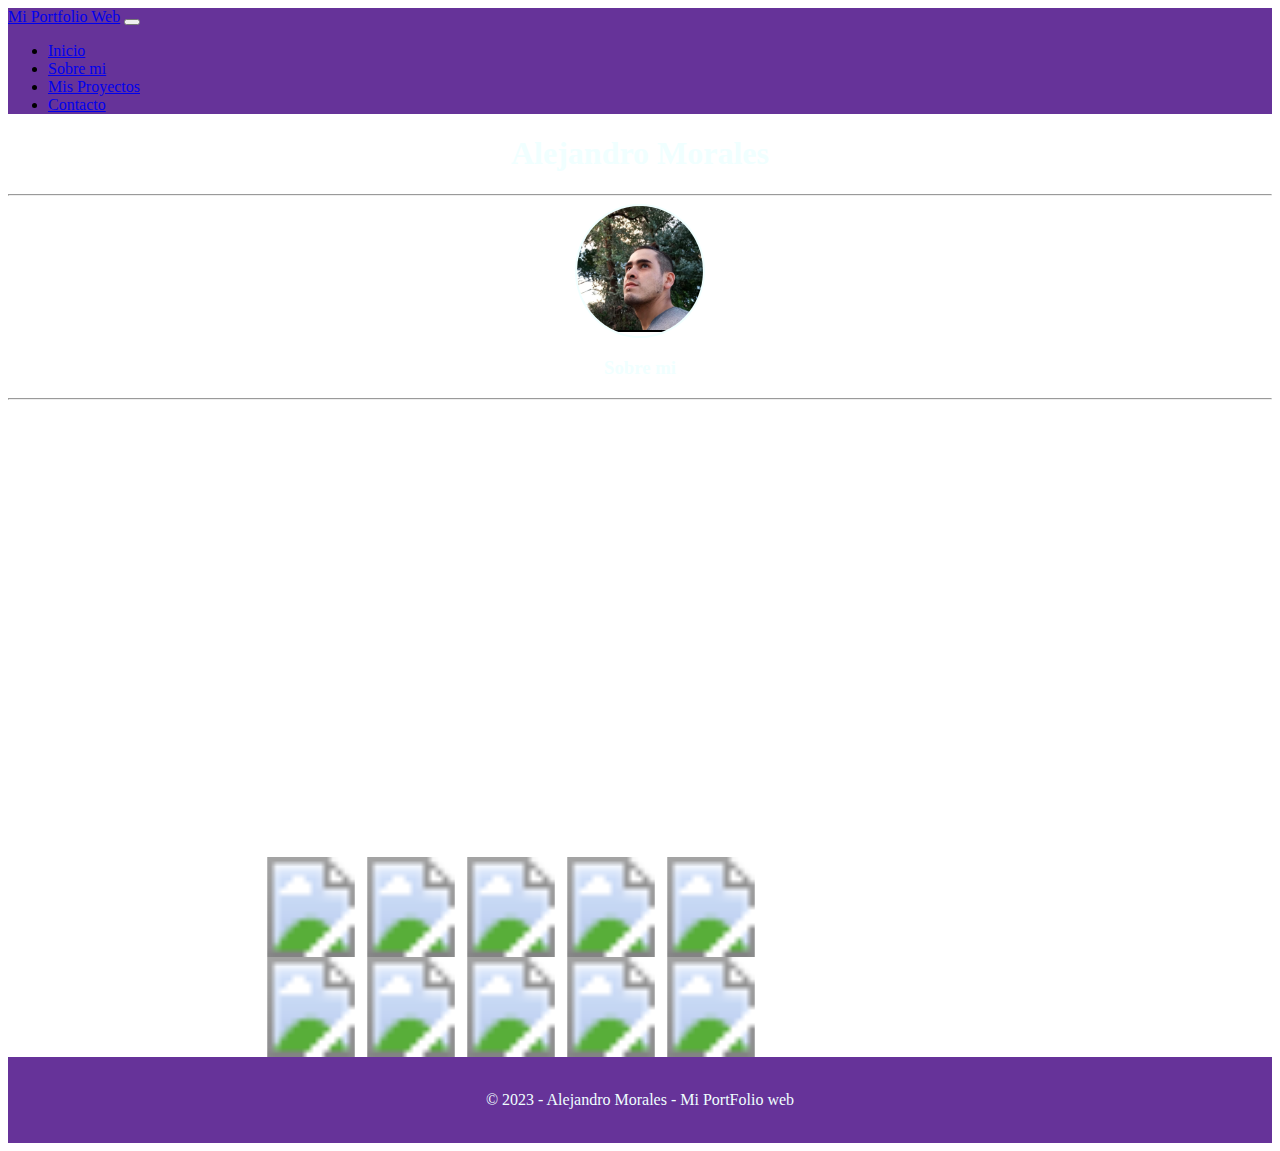
==== About.html @ a2e1b169 "Update About.html" ====
<!DOCTYPE html>

<html lang="es">

<head runat="server">
  <title>
    <PortFolio> Mi Portfolio Web
  </title>
  <link href="https://cdn.jsdelivr.net/npm/bootstrap@5.3.2/dist/css/bootstrap.min.css" rel="stylesheet"
    integrity="sha384-T3c6CoIi6uLrA9TneNEoa7RxnatzjcDSCmG1MXxSR1GAsXEV/Dwwykc2MPK8M2HN" crossorigin="anonymous">
  <script src="https://cdn.jsdelivr.net/npm/bootstrap@5.3.2/dist/js/bootstrap.bundle.min.js"
    integrity="sha384-C6RzsynM9kWDrMNeT87bh95OGNyZPhcTNXj1NW7RuBCsyN/o0jlpcV8Qyq46cDfL"
    crossorigin="anonymous"></script>
  <script src="scripts.js"></script>
</head>

<body>

  <nav class="navbar navbar-expand-lg navbar-dark " style="background-color:rebeccapurple;margin:0;">
    <div class="container-fluid">
      <a class="navbar-brand" href="#">Mi Portfolio Web</a>
      <button class="navbar-toggler" type="button" data-bs-toggle="collapse" data-bs-target="#navbarNav"
        aria-controls="navbarNav" aria-expanded="false" aria-label="Toggle navigation">
        <span class="navbar-toggler-icon"></span>
      </button>
      <div class="collapse navbar-collapse" id="navbarNav">
        <ul class="navbar-nav">
          <li class="nav-item">
            <a class="nav-link " aria-current="page" href="Default.html">Inicio</a>
          </li>
          <li class="nav-item">
            <a class="nav-link" href="About.html">Sobre mi</a>
          </li>
          <li class="nav-item">
            <a class="nav-link" href="Proyects.html">Mis Proyectos</a>
          </li>

          <li class="nav-item">
            <a class="nav-link" href="Contact.html">Contacto</a>
          </li>

        </ul>
      </div>
    </div>
  </nav>
  <div class="container-fluid" style="margin: 0; padding: 0;height:100%;width:100%;background-image: url('https://wallpapersmug.com/download/3840x2160/17fd71/geometry-triangles-abstract.jpg'); background-size:cover;">
    
        
      
        <center>
            <h1 style="color:azure">Alejandro Morales</h1>
          
          <hr>
          <div class="perfil-circle"
            style="width: 10%;height: 80%;border-radius: 50%;overflow: hidden;margin: 0 auto;border: 2px solid azure;">
            <img src="ALE.jpeg" alt="Tu foto" style=" width: 100%;height: 100%;object-fit: cover;">
          </div>
        <h3 style="color:azure">Sobre mi</h3>
          </center>
          <hr>
  
      
      <div id="aboutGlobal">
      <div id="computer" style="height:400px;width:90%;background-image: url('Dell_Inspiron_One_23_Touch_AIO_Desktop_PC.png');color:azure;background-size: contain; background-repeat: no-repeat;margin-left:10%;">
        <div id = "Presentacion" style="height:60%;width:90%;margin-top:5%;">
           </div>
      </div>
        

<div class="tabla" style="display: flex; flex-wrap: wrap; gap: 10px;margin-left:20%;">
    <div class="fila" style="display: flex; width: 60%;">
        <div class="columna" style="display: flex; width: 60%;">
            
          <div class="contenido" style="display: flex; justify-content: center; align-items: center; width: 100%; height: 100%;">
                <svg xmlns="http://www.w3.org/2000/svg" width="100" height="100" viewBox="0 0 100 100">
                    <!-- Contenido SVG para el primer icono -->
                    <image xlink:href="c-plusplus.svg" width="100" height="100" />
                </svg>
            </div>
            <div class="contenido" style="display: flex; justify-content: center; align-items: center; width: 100%; height: 100%;">
                <svg xmlns="http://www.w3.org/2000/svg" width="100" height="100" viewBox="0 0 100 100">
                    <!-- Contenido SVG para el segundo icono -->
                    <image xlink:href="c-sharp-c.svg" width="100" height="100" />
               
                </svg>
            </div>
            <div class="contenido" style="display: flex; justify-content: center; align-items: center; width: 100%; height: 100%;">
                <svg xmlns="http://www.w3.org/2000/svg" width="100" height="100" viewBox="0 0 100 100">
                    <!-- Contenido SVG para el tercer icono -->
                    <image xlink:href="SFML_Logo.svg.png" width="100" height="100" />
                 </svg>
            </div>
            <div class="contenido" style="display: flex; justify-content: center; align-items: center; width: 100%; height: 100%;">
                <svg xmlns="http://www.w3.org/2000/svg" width="100" height="100" viewBox="0 0 100 100">
                    <!-- Contenido SVG para el cuarto icono -->
                    <image xlink:href="microsoft-sql-server-database-administrator-computer-icons-table-free-high-quality-sql-server-icon-ba3fb9af0cc89c42063202214afb8090.png" width="100" height="100" />
                </svg>
            </div>
          <div class "contenido" style = "display: flex; justify-content: center; align-items: center; width: 100%; height: 100%;">
                <svg xmlns="http://www.w3.org/2000/svg" width="100" height="100" viewBox="0 0 100 100">
                    <!-- Contenido SVG para el octavo icono -->
                    <image xlink:href="Microsoft_.NET_logo.svg" width="100" height="100" />
                </svg>
            </div>
        </div>
    </div>
</div>


 <div class="tabla" style="display: flex; flex-wrap: wrap; gap: 10px;margin-left:20%;">
    <div class="fila" style="display: flex; width: 60%;">
        <div class="columna" style="display: flex; width: 60%;">
         
            <div class="contenido" style="display: flex; justify-content: center; align-items: center; width: 100%; height: 100%;">
                <svg xmlns="http://www.w3.org/2000/svg" width="100" height="100" viewBox="0 0 100 100">
                    <!-- Contenido SVG para el quinto icono -->
                    <image xlink:href="css-3.svg" width="100" height="100" />
                </svg>
            </div>
            <div class "contenido" style = "display: flex; justify-content: center; align-items: center; width: 100%; height: 100%;">
                <svg xmlns="http://www.w3.org/2000/svg" width="100" height="100" viewBox="0 0 100 100">
                    <!-- Contenido SVG para el sexto icono -->
                    <image xlink:href="html-5.svg" width="100" height="100" />
                </svg>
            </div>
            <div class "contenido" style = "display: flex; justify-content: center; align-items: center; width: 100%; height: 100%;">
                <svg xmlns="http://www.w3.org/2000/svg" width="100" height="100" viewBox="0 0 100 100">
                    <!-- Contenido SVG para el séptimo icono -->
                    <image xlink:href="pngwing.com (3).png" width="100" height="100" />
                </svg>
            </div>
            <div class "contenido" style = "display: flex; justify-content: center; align-items: center; width: 100%; height: 100%;">
                <svg xmlns="http://www.w3.org/2000/svg" width="100" height="100" viewBox="0 0 100 100">
                    <!-- Contenido SVG para el octavo icono -->
                    <image xlink:href="bootstrap-5-logo-icon.svg" width="100" height="100" />
                </svg>
            </div>
          <div class "contenido" style = "display: flex; justify-content: center; align-items: center; width: 100%; height: 100%;">
                <svg xmlns="http://www.w3.org/2000/svg" width="100" height="100" viewBox="0 0 100 100">
                    <!-- Contenido SVG para el octavo icono -->
                    <image xlink:href="logo.png" width="100" height="100" />
                </svg>
            </div>
          
            <!-- Repite esto para cada contenido -->
        </div>
        <!-- Repite esto para cada columna -->
    </div>
    <!-- Repite esto para cada fila -->
</div>




  <footer style="background-color:rebeccapurple;">
    <br>
    <center>
      <p style="color : azure;">&copy; 2023 - Alejandro Morales - Mi PortFolio web</p>
    </center>
    <br>
  </footer>

</body>

</html>
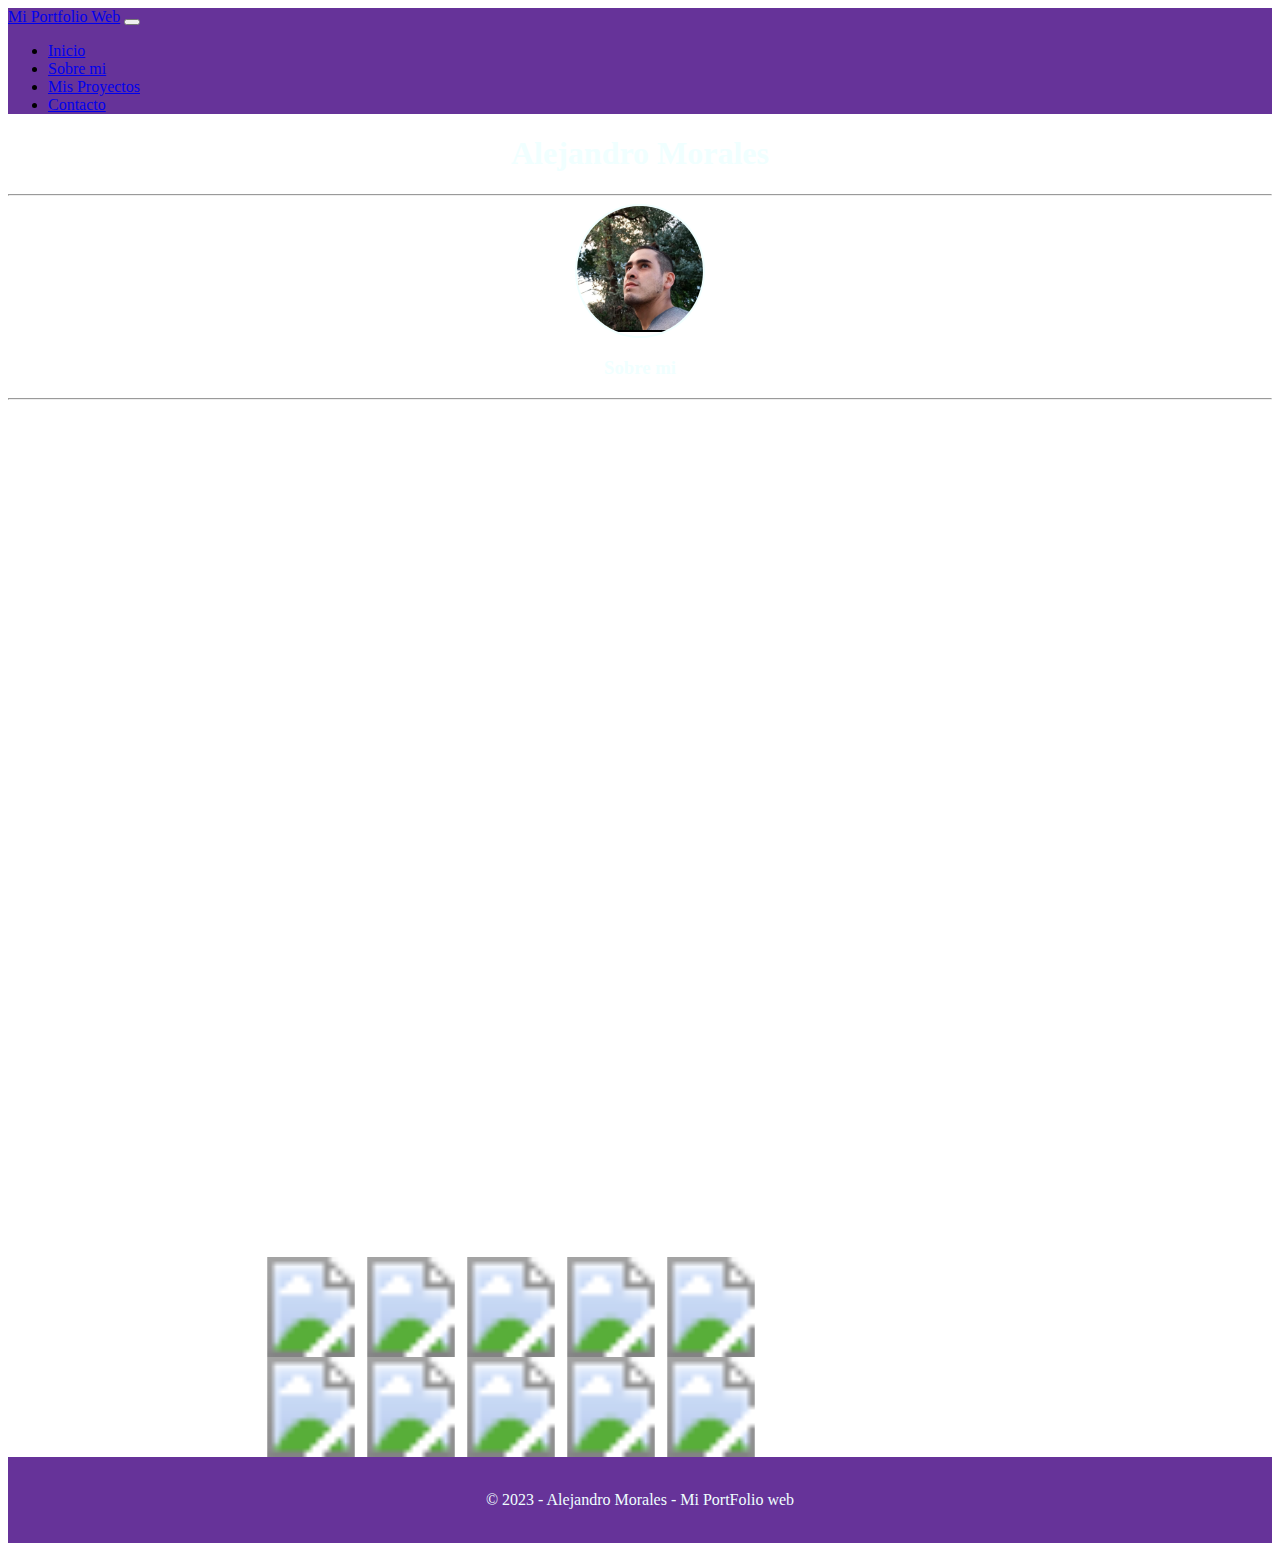
==== commit 29814b25: "Update About.html" ====
--- a/About.html
+++ b/About.html
@@ -61,7 +61,7 @@
   
       
       <div id="aboutGlobal">
-      <div id="computer" style="height:400px;width:90%;background-image: url('Dell_Inspiron_One_23_Touch_AIO_Desktop_PC.png');color:azure;background-size: contain; background-repeat: no-repeat;margin-left:10%;">
+      <div id="computer" style="height:800px;width:90%;background-image: url('Dell_Inspiron_One_23_Touch_AIO_Desktop_PC.png');color:azure;background-size: contain; background-repeat: no-repeat;margin-left:10%;">
         <div id = "Presentacion" style="height:60%;width:90%;margin-top:5%;">
            </div>
       </div>
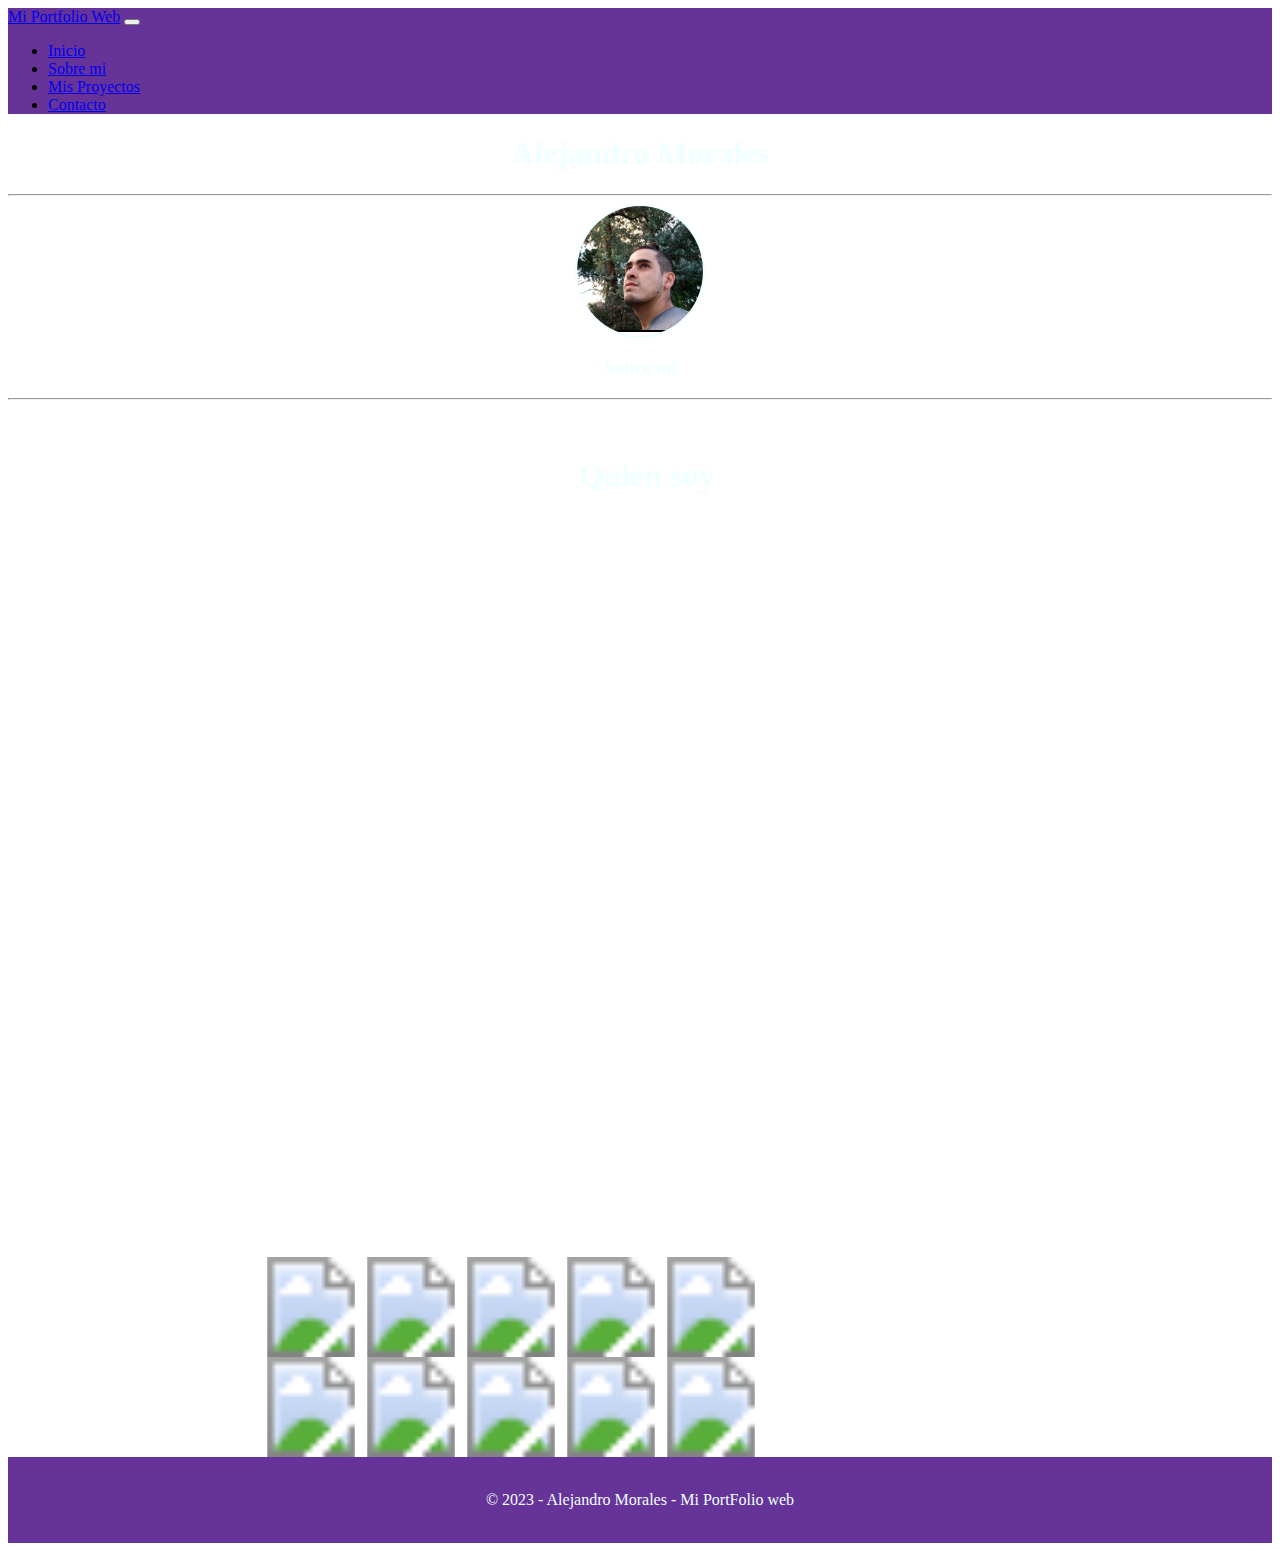
==== commit 7c3125f9: "Revert "Update About.html"" ====
--- a/About.html
+++ b/About.html
@@ -58,12 +58,22 @@
         <h3 style="color:azure">Sobre mi</h3>
           </center>
           <hr>
+
+       
+   
+   
   
       
       <div id="aboutGlobal">
       <div id="computer" style="height:800px;width:90%;background-image: url('Dell_Inspiron_One_23_Touch_AIO_Desktop_PC.png');color:azure;background-size: contain; background-repeat: no-repeat;margin-left:10%;">
         <div id = "Presentacion" style="height:60%;width:90%;margin-top:5%;">
-           </div>
+          <center>
+            <h1 >Quien soy</h1>
+
+            
+           
+        </div>
+      </center>
       </div>
         
 
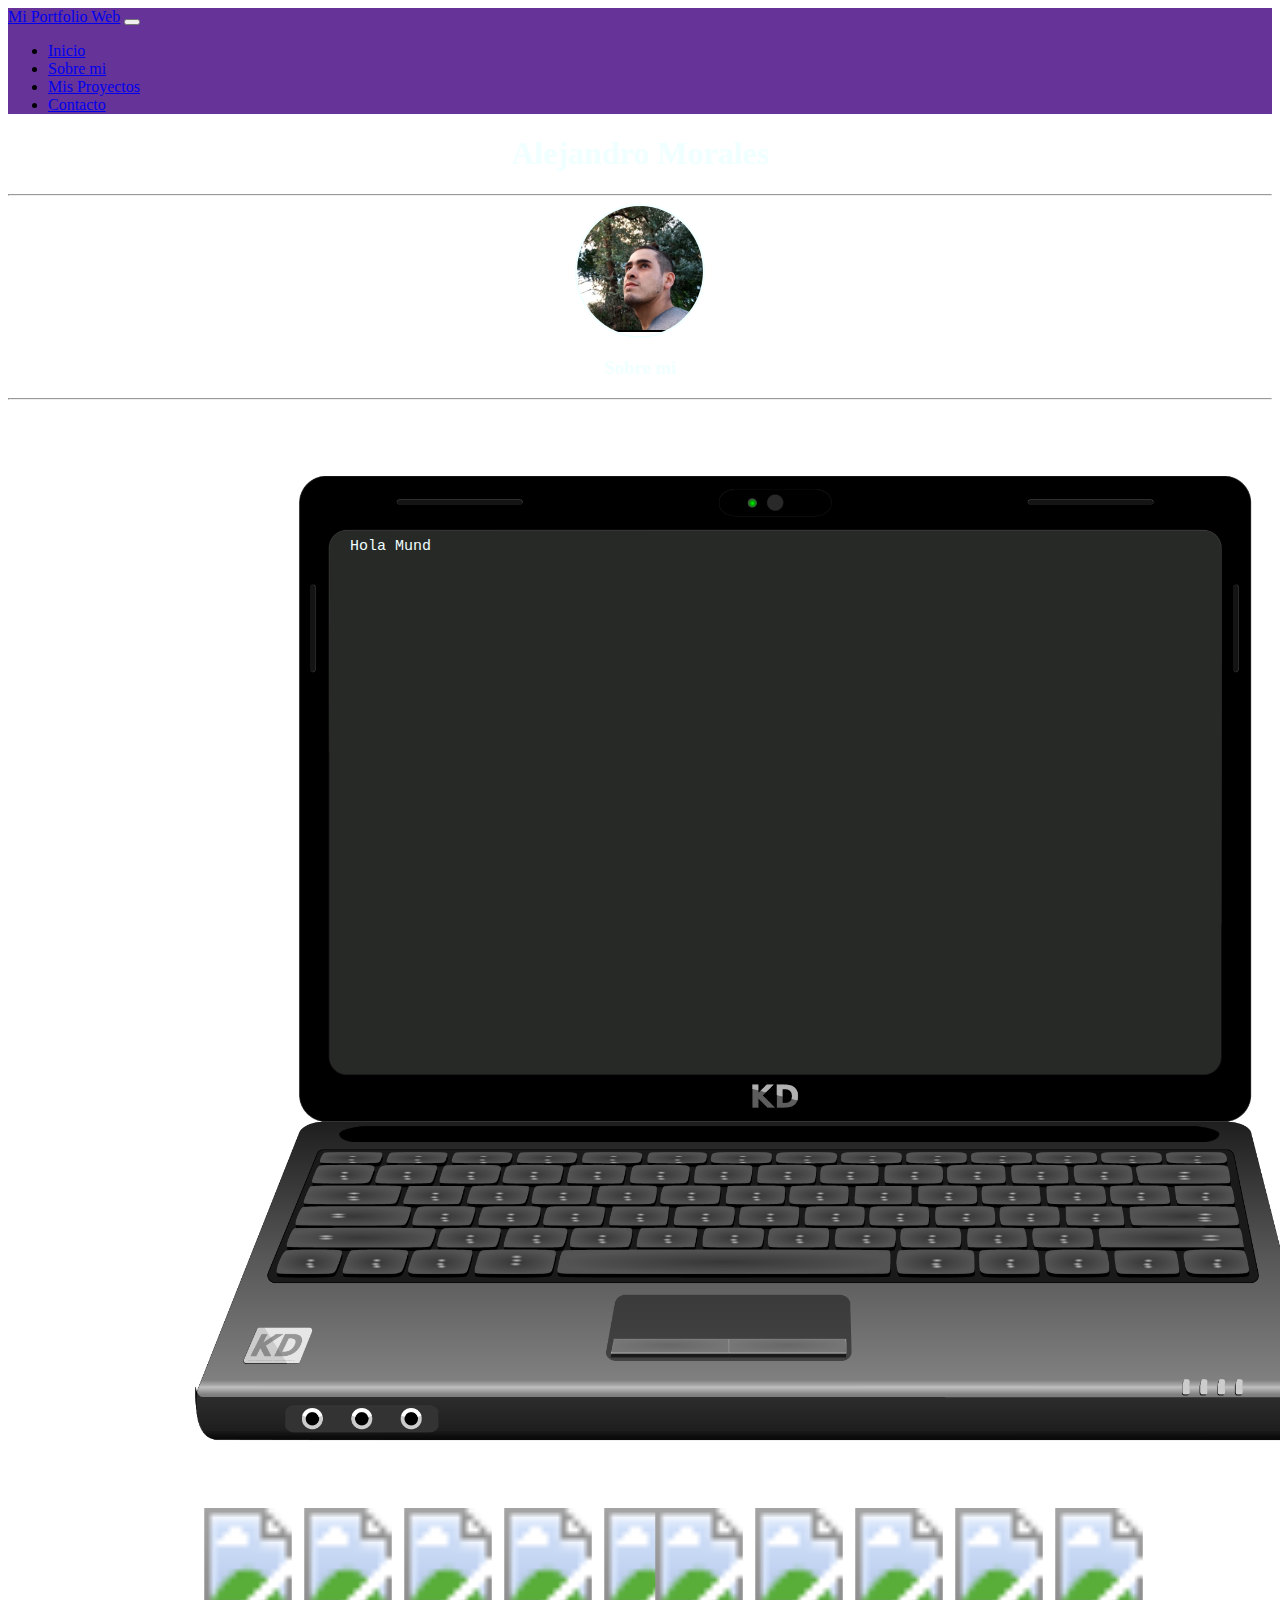
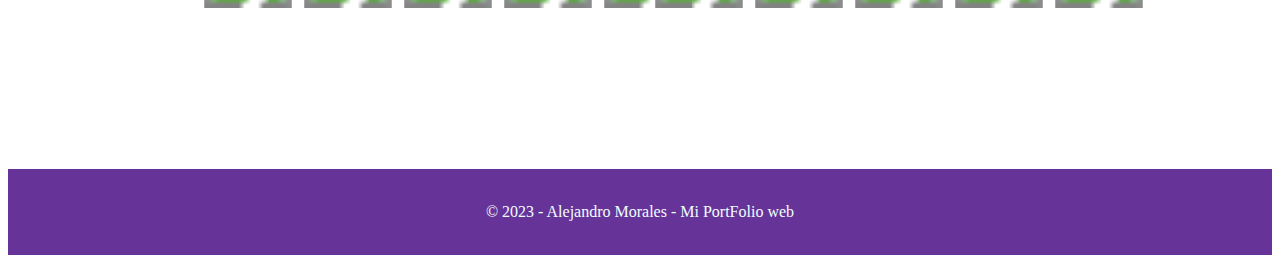
==== commit 0863d853: "44" ====
--- a/About.html
+++ b/About.html
@@ -6,6 +6,8 @@
   <title>
     <PortFolio> Mi Portfolio Web
   </title>
+  <meta charset="UTF-8">
+  <link rel="stylesheet" href="styles2.css" type="text/css" media="all">
   <link href="https://cdn.jsdelivr.net/npm/bootstrap@5.3.2/dist/css/bootstrap.min.css" rel="stylesheet"
     integrity="sha384-T3c6CoIi6uLrA9TneNEoa7RxnatzjcDSCmG1MXxSR1GAsXEV/Dwwykc2MPK8M2HN" crossorigin="anonymous">
   <script src="https://cdn.jsdelivr.net/npm/bootstrap@5.3.2/dist/js/bootstrap.bundle.min.js"
@@ -14,7 +16,7 @@
   <script src="scripts.js"></script>
 </head>
 
-<body>
+<body  onload="escribirSobreMi()">
 
   <nav class="navbar navbar-expand-lg navbar-dark " style="background-color:rebeccapurple;margin:0;">
     <div class="container-fluid">
@@ -48,9 +50,9 @@
         
       
         <center>
-            <h1 style="color:azure">Alejandro Morales</h1>
-          
+            <h1 style="color:azure">Alejandro Morales</h1> 
           <hr>
+
           <div class="perfil-circle"
             style="width: 10%;height: 80%;border-radius: 50%;overflow: hidden;margin: 0 auto;border: 2px solid azure;">
             <img src="ALE.jpeg" alt="Tu foto" style=" width: 100%;height: 100%;object-fit: cover;">
@@ -58,28 +60,17 @@
         <h3 style="color:azure">Sobre mi</h3>
           </center>
           <hr>
+        <div id="aboutGlobal">
+    <div id="computer">
+      <p><pre id="texto-descripcion"></pre></p>
+    </div>
+  </div>
+          
+     
 
-       
-   
-   
-  
-      
-      <div id="aboutGlobal">
-      <div id="computer" style="height:800px;width:90%;background-image: url('Dell_Inspiron_One_23_Touch_AIO_Desktop_PC.png');color:azure;background-size: contain; background-repeat: no-repeat;margin-left:10%;">
-        <div id = "Presentacion" style="height:60%;width:90%;margin-top:5%;">
-          <center>
-            <h1 >Quien soy</h1>
-
-            
-           
-        </div>
-      </center>
-      </div>
-        
-
-<div class="tabla" style="display: flex; flex-wrap: wrap; gap: 10px;margin-left:20%;">
-    <div class="fila" style="display: flex; width: 60%;">
-        <div class="columna" style="display: flex; width: 60%;">
+<div class="tabla" style="display: flex; flex-wrap: wrap; gap: 10px;margin-left:15%;">
+    <div class="fila" style="display: flex; width: 60%;;margin-bottom:15%;">
+        <div class="columna" style="display: flex; width: 70%;">
             
           <div class="contenido" style="display: flex; justify-content: center; align-items: center; width: 100%; height: 100%;">
                 <svg xmlns="http://www.w3.org/2000/svg" width="100" height="100" viewBox="0 0 100 100">
@@ -113,13 +104,8 @@
                 </svg>
             </div>
         </div>
-    </div>
-</div>
 
-
- <div class="tabla" style="display: flex; flex-wrap: wrap; gap: 10px;margin-left:20%;">
-    <div class="fila" style="display: flex; width: 60%;">
-        <div class="columna" style="display: flex; width: 60%;">
+        <div class="columna" style="display: flex; width: 70%;">
          
             <div class="contenido" style="display: flex; justify-content: center; align-items: center; width: 100%; height: 100%;">
                 <svg xmlns="http://www.w3.org/2000/svg" width="100" height="100" viewBox="0 0 100 100">
@@ -159,7 +145,7 @@
     <!-- Repite esto para cada fila -->
 </div>
 
-
+</div>
 
 
   <footer style="background-color:rebeccapurple;">
--- a/styles2.css
+++ b/styles2.css
@@ -0,0 +1,30 @@
+#texto-descripcion {
+    margin-top:430px;
+    color: azure;
+    font-size: 15px;
+    font-family: Consolas, monaco, monospace;
+    height: 900px;
+    width: 1600px;
+    margin-left: 370px;
+    
+  }
+    #aboutGlobal {
+      height: 100%;
+      width: 100%;
+      margin-left: 100px;
+    }
+
+    #computer {
+      height: 1700px;
+      width: 4100px;
+      margin-top: -300px;
+      margin-bottom: -300px;
+      margin-left: -200px;
+      background-image: url('CompuPng.png');
+      color: azure;
+      background-size: contain;
+      background-repeat: no-repeat;
+      position: relative;
+      display: flex;
+    }
+
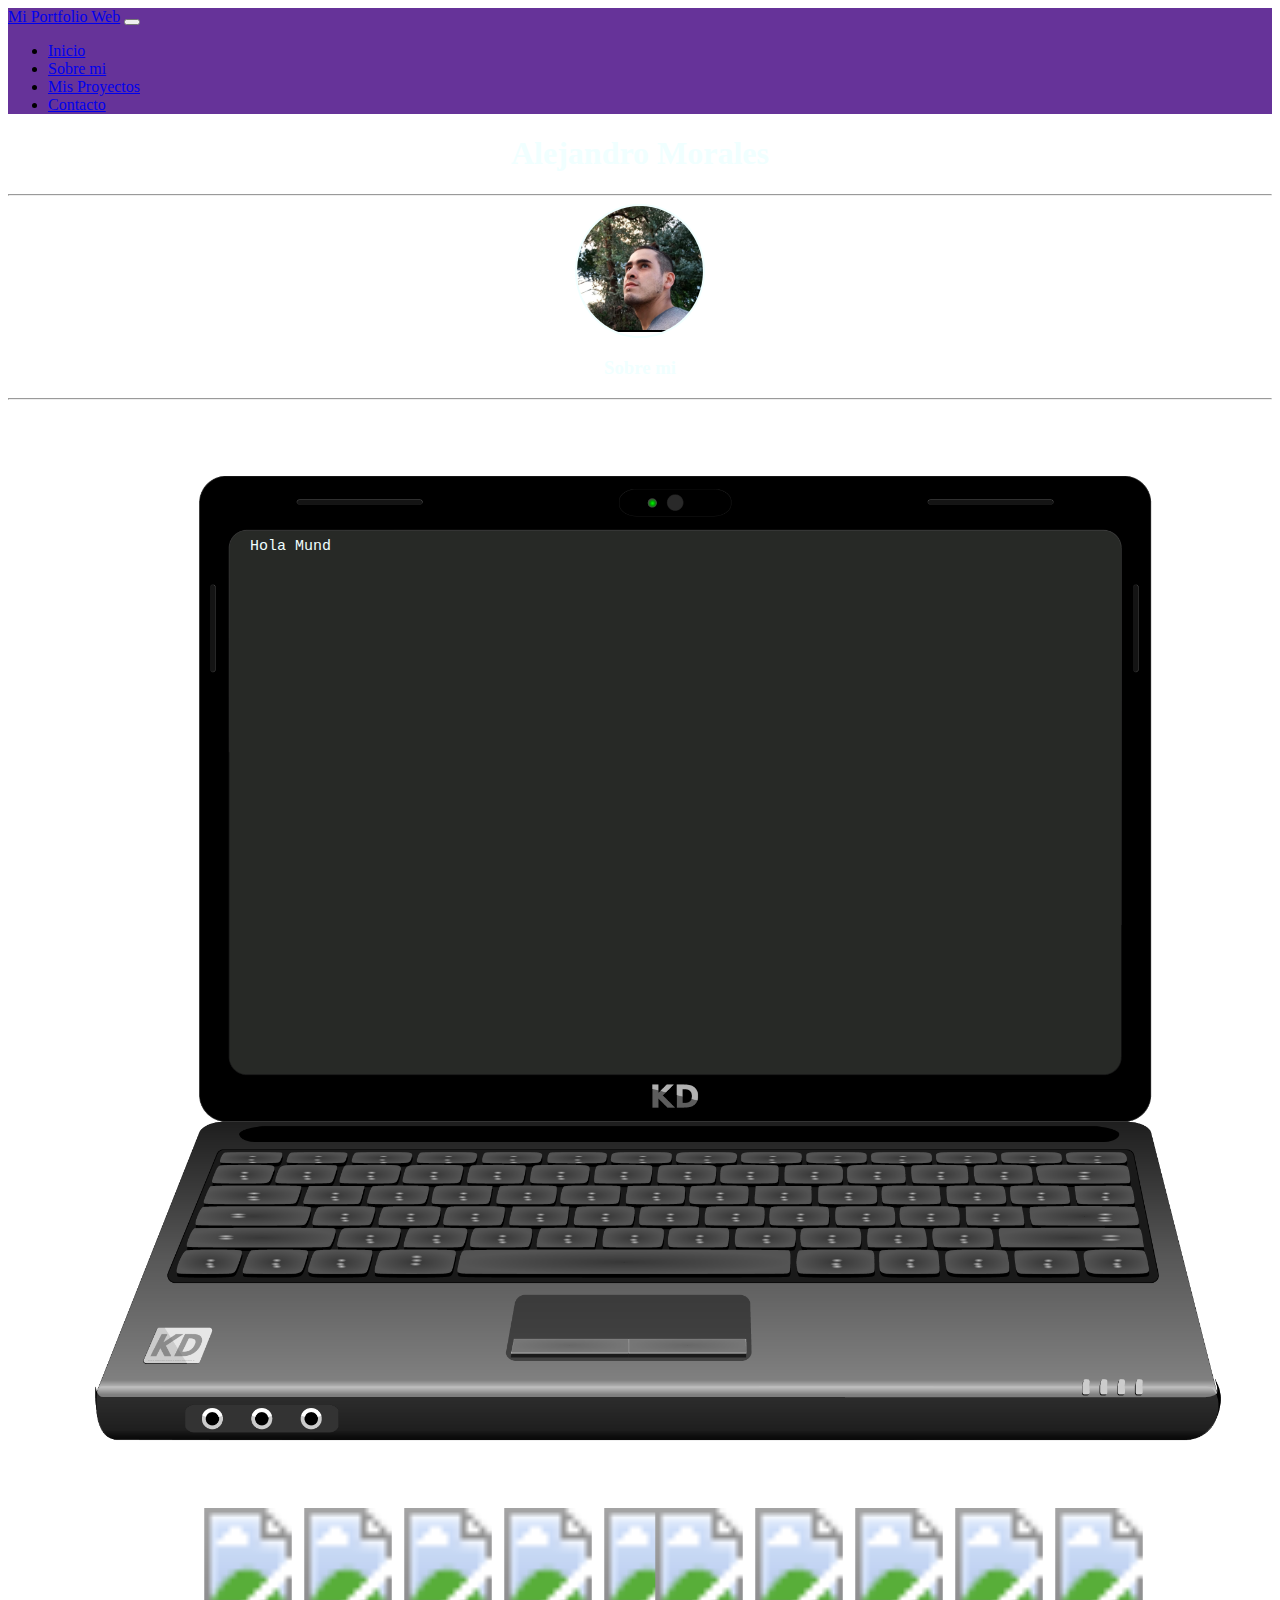
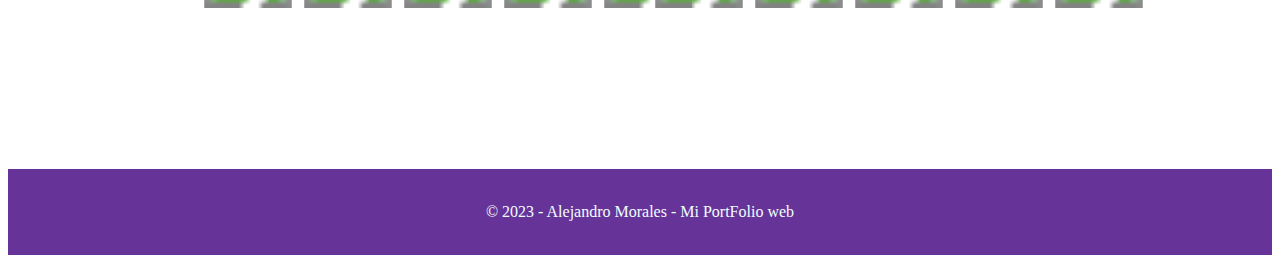
==== commit eb7194da: "Update About.html" ====
--- a/About.html
+++ b/About.html
@@ -18,7 +18,7 @@
 
 <body  onload="escribirSobreMi()">
 
-  <nav class="navbar navbar-expand-lg navbar-dark " style="background-color:rebeccapurple;margin:0;">
+    <nav class="navbar navbar-expand-lg navbar-dark " style="background-color:rebeccapurple;margin:0;">
     <div class="container-fluid">
       <a class="navbar-brand" href="#">Mi Portfolio Web</a>
       <button class="navbar-toggler" type="button" data-bs-toggle="collapse" data-bs-target="#navbarNav"
@@ -45,10 +45,12 @@
       </div>
     </div>
   </nav>
-  <div class="container-fluid" style="margin: 0; padding: 0;height:100%;width:100%;background-image: url('https://wallpapersmug.com/download/3840x2160/17fd71/geometry-triangles-abstract.jpg'); background-size:cover;">
+
+  <div class="container-fluid" id ="MyBackgroud">
     
+
+
         
-      
         <center>
             <h1 style="color:azure">Alejandro Morales</h1> 
           <hr>
--- a/styles2.css
+++ b/styles2.css
@@ -7,12 +7,7 @@
     width: 1600px;
     margin-left: 370px;
     
-  }
-    #aboutGlobal {
-      height: 100%;
-      width: 100%;
-      margin-left: 100px;
-    }
+}
 
     #computer {
       height: 1700px;
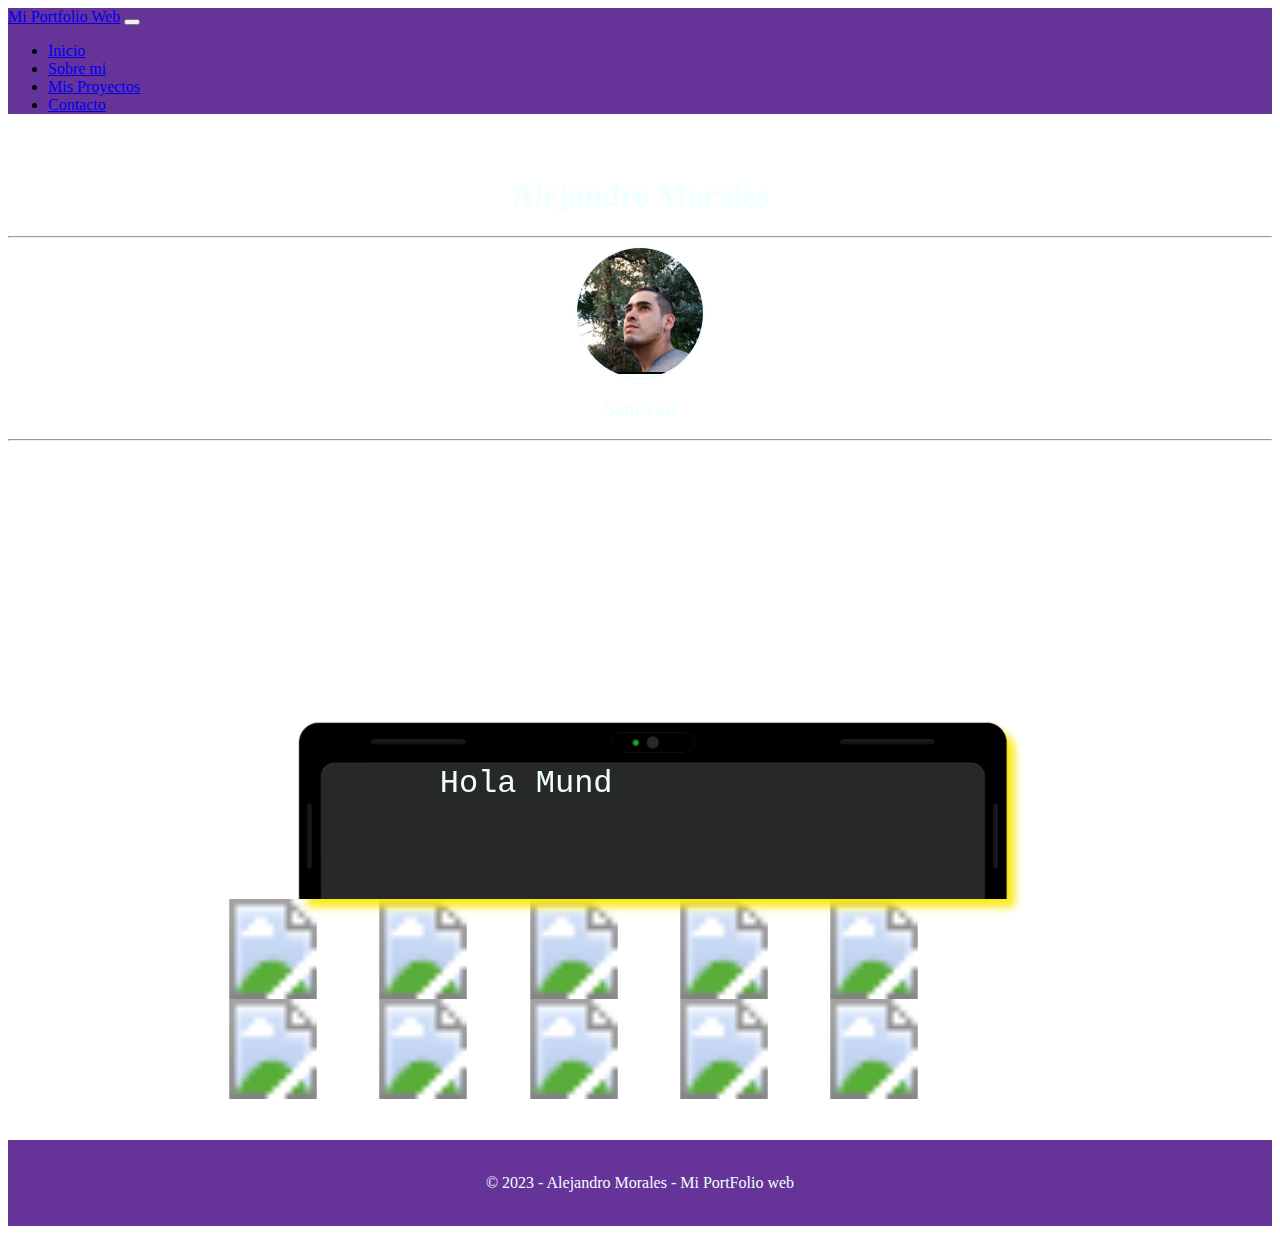
==== commit 249548c8: "2" ====
--- a/About.html
+++ b/About.html
@@ -46,7 +46,7 @@
     </div>
   </nav>
 
-  <div class="container-fluid" id ="MyBackgroud">
+  <div id ="MyBackgroud">
     
 
 
@@ -70,36 +70,36 @@
           
      
 
-<div class="tabla" style="display: flex; flex-wrap: wrap; gap: 10px;margin-left:15%;">
-    <div class="fila" style="display: flex; width: 60%;;margin-bottom:15%;">
-        <div class="columna" style="display: flex; width: 70%;">
+<div id = "MyskillsTable" >
+    
+        <div  id = "Myskillsrows">
             
-          <div class="contenido" style="display: flex; justify-content: center; align-items: center; width: 100%; height: 100%;">
+          <div id = "MyskillsContent" >
                 <svg xmlns="http://www.w3.org/2000/svg" width="100" height="100" viewBox="0 0 100 100">
                     <!-- Contenido SVG para el primer icono -->
                     <image xlink:href="c-plusplus.svg" width="100" height="100" />
                 </svg>
             </div>
-            <div class="contenido" style="display: flex; justify-content: center; align-items: center; width: 100%; height: 100%;">
+            <div id = "MyskillsContent" >
                 <svg xmlns="http://www.w3.org/2000/svg" width="100" height="100" viewBox="0 0 100 100">
                     <!-- Contenido SVG para el segundo icono -->
                     <image xlink:href="c-sharp-c.svg" width="100" height="100" />
                
                 </svg>
             </div>
-            <div class="contenido" style="display: flex; justify-content: center; align-items: center; width: 100%; height: 100%;">
+            <div id = "MyskillsContent" >
                 <svg xmlns="http://www.w3.org/2000/svg" width="100" height="100" viewBox="0 0 100 100">
                     <!-- Contenido SVG para el tercer icono -->
                     <image xlink:href="SFML_Logo.svg.png" width="100" height="100" />
                  </svg>
             </div>
-            <div class="contenido" style="display: flex; justify-content: center; align-items: center; width: 100%; height: 100%;">
+            <div id = "MyskillsContent" >
                 <svg xmlns="http://www.w3.org/2000/svg" width="100" height="100" viewBox="0 0 100 100">
                     <!-- Contenido SVG para el cuarto icono -->
                     <image xlink:href="microsoft-sql-server-database-administrator-computer-icons-table-free-high-quality-sql-server-icon-ba3fb9af0cc89c42063202214afb8090.png" width="100" height="100" />
                 </svg>
             </div>
-          <div class "contenido" style = "display: flex; justify-content: center; align-items: center; width: 100%; height: 100%;">
+            <div id = "MyskillsContent" >
                 <svg xmlns="http://www.w3.org/2000/svg" width="100" height="100" viewBox="0 0 100 100">
                     <!-- Contenido SVG para el octavo icono -->
                     <image xlink:href="Microsoft_.NET_logo.svg" width="100" height="100" />
@@ -107,33 +107,33 @@
             </div>
         </div>
 
-        <div class="columna" style="display: flex; width: 70%;">
+        <div id = "Myskillsrows">
          
-            <div class="contenido" style="display: flex; justify-content: center; align-items: center; width: 100%; height: 100%;">
+          <div id = "MyskillsContent" >
                 <svg xmlns="http://www.w3.org/2000/svg" width="100" height="100" viewBox="0 0 100 100">
                     <!-- Contenido SVG para el quinto icono -->
                     <image xlink:href="css-3.svg" width="100" height="100" />
                 </svg>
             </div>
-            <div class "contenido" style = "display: flex; justify-content: center; align-items: center; width: 100%; height: 100%;">
+            <div id = "MyskillsContent" >
                 <svg xmlns="http://www.w3.org/2000/svg" width="100" height="100" viewBox="0 0 100 100">
                     <!-- Contenido SVG para el sexto icono -->
                     <image xlink:href="html-5.svg" width="100" height="100" />
                 </svg>
             </div>
-            <div class "contenido" style = "display: flex; justify-content: center; align-items: center; width: 100%; height: 100%;">
+            <div id = "MyskillsContent" >
                 <svg xmlns="http://www.w3.org/2000/svg" width="100" height="100" viewBox="0 0 100 100">
                     <!-- Contenido SVG para el séptimo icono -->
                     <image xlink:href="pngwing.com (3).png" width="100" height="100" />
                 </svg>
             </div>
-            <div class "contenido" style = "display: flex; justify-content: center; align-items: center; width: 100%; height: 100%;">
+            <div id = "MyskillsContent" >
                 <svg xmlns="http://www.w3.org/2000/svg" width="100" height="100" viewBox="0 0 100 100">
                     <!-- Contenido SVG para el octavo icono -->
                     <image xlink:href="bootstrap-5-logo-icon.svg" width="100" height="100" />
                 </svg>
             </div>
-          <div class "contenido" style = "display: flex; justify-content: center; align-items: center; width: 100%; height: 100%;">
+            <div id = "MyskillsContent" >
                 <svg xmlns="http://www.w3.org/2000/svg" width="100" height="100" viewBox="0 0 100 100">
                     <!-- Contenido SVG para el octavo icono -->
                     <image xlink:href="logo.png" width="100" height="100" />
@@ -143,7 +143,7 @@
             <!-- Repite esto para cada contenido -->
         </div>
         <!-- Repite esto para cada columna -->
-    </div>
+    
     <!-- Repite esto para cada fila -->
 </div>
 
--- a/styles2.css
+++ b/styles2.css
@@ -1,25 +1,62 @@
 #texto-descripcion {
-    margin-top:430px;
+    margin-top: 25%;
+    margin-bottom: 25%;
     color: azure;
-    font-size: 15px;
+    font-size: 2em;  /* Utiliza em para escalabilidad */
     font-family: Consolas, monaco, monospace;
-    height: 900px;
-    width: 1600px;
-    margin-left: 370px;
-    
+    margin-left: 22%;
+    height: 50vh;   /* Utiliza vh para escalar según el tamaño de la pantalla */
+    width: 80%;     /* Utiliza % para escalar según el tamaño del contenedor */
 }
 
+/* Estilos para #computer */
+#computer {
+    background-image: url('CompuPng.png');
+    color: azure;
+    background-size: cover;
+    background-repeat: no-repeat;
+    position: relative;
+    display: flex;
+    height: 50vh;
+    filter: drop-shadow(8px 8px 4px #FAEA10);
+}
+
+/* Estilos para #MyBackgroud */
+#MyBackgroud {
+    margin-top: 5%;
+    margin-bottom: 5%;
+    background-image: url('https://wallpapersmug.com/download/3840x2160/17fd71/geometry-triangles-abstract.jpg');
+    background-size: cover;
+    display: block;
+    height: 100vh;   /* Utiliza vh para escalar según el tamaño de la pantalla */
+    width: 100%;     /* Utiliza % para escalar según el tamaño del contenedor */
+}
+#MyskillsTable{
+    display: block; 
+    flex-wrap: wrap; 
+    gap: 10px;margin-left:15%;
+}
+
+#Myskillsrows{
+   display: flex;
+   width: 70%;
+}
+#MyskillsContent{
+    display: flex; 
+    justify-content: center; 
+    align-items: center; 
+    width: 100%; 
+    height: 100%;
+}
+/* Media queries para hacer la página responsive */
+@media (max-width: 768px) {  /* Estilo para pantallas de hasta 768px de ancho */
+    #texto-descripcion {
+        font-size: 1.5em;
+    }
     #computer {
-      height: 1700px;
-      width: 4100px;
-      margin-top: -300px;
-      margin-bottom: -300px;
-      margin-left: -200px;
-      background-image: url('CompuPng.png');
-      color: azure;
-      background-size: contain;
-      background-repeat: no-repeat;
-      position: relative;
-      display: flex;
+        height: 30vh;
     }
-
+    #MyBackgroud {
+        height: 200vh;
+    }
+}